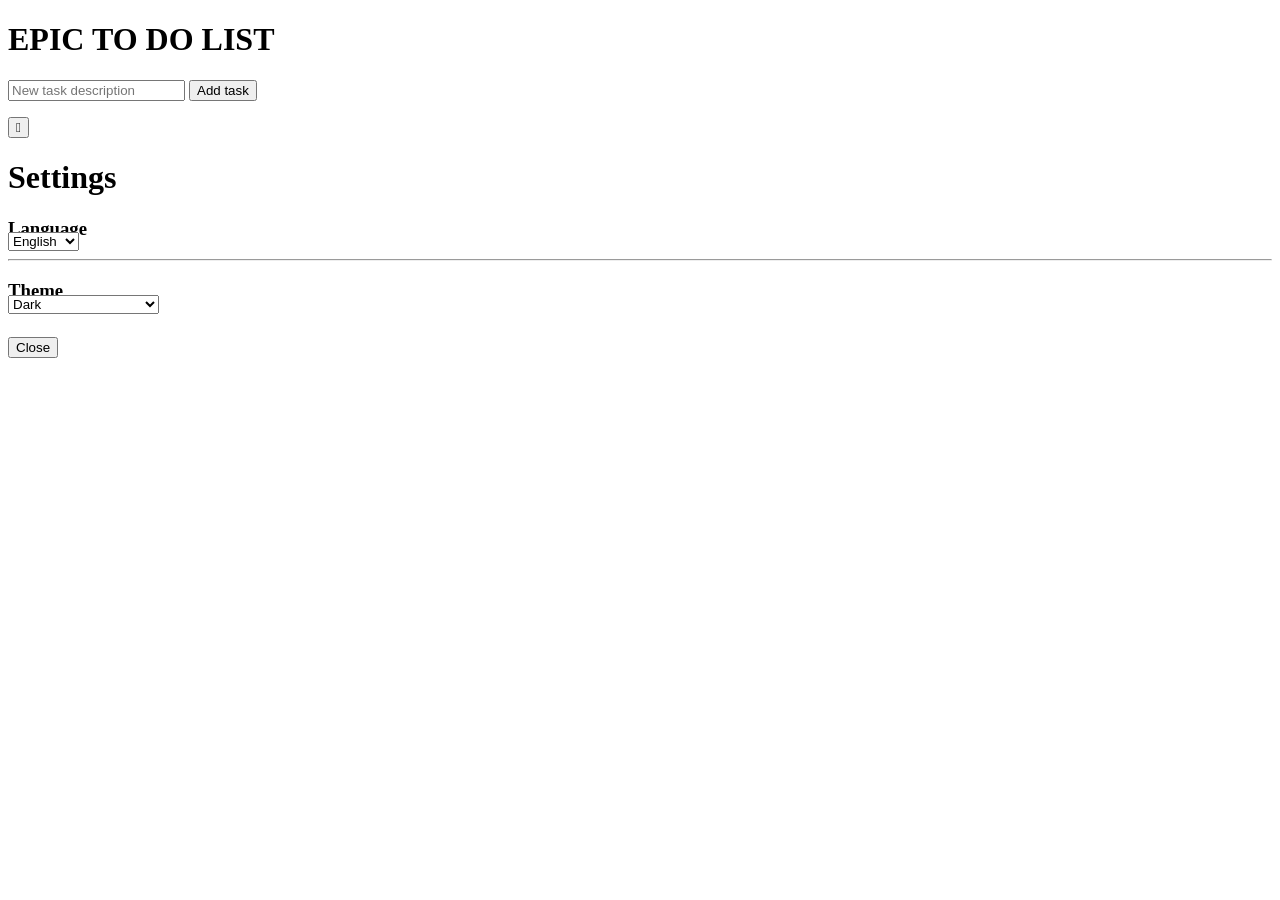
==== index.html @ b7bfa152 "j j" ====
<!DOCTYPE html>
<html lang="pl">
<head>
    <meta charset="UTF-8">
    <meta name="viewport" content="width=device-width, initial-scale=1.0">
    <title>EPIC TO DO LIST</title>
    <link rel="preload" href="FONTS/IosevkaTerm-Regular.woff2" as="font" type="woff2" crossorigin>
    <link rel="stylesheet" href="CSS/style.css">
    <link rel="stylesheet" href="CSS/function.css">
    
    <script>
        (function () {
            var themes = ['CSS/dark.css', 'CSS/light.css', 'CSS/aet.css', 'CSS/catppuccin.css', 'CSS/rosepine.css', 'CSS/galaxy.css', 'CSS/orange.css', 'CSS/winter.css', 'CSS/rampage.css', 'CSS/autumn.css'];
            var theme = 'CSS/dark.css';
            try {
                var saved = localStorage.getItem('userTheme');
                if (themes.includes(saved)) {
                    theme = saved;
                } else {
                    theme = 'CSS/dark.css';
                }
            } catch {}
            document.write('<link rel="stylesheet" href="' + theme + '" id="xtheme">');
        })();
        // to musi tu byc bo inaczej sie rozjebie
    </script>
    <script>
        checkLanguage();
    </script>
    <script>
        roundedCheck();
    </script>
    <!--kontynuacja super skryptu-->

</head>
<body>
    <div id="filter"></div>

    <div id="mainblock">
        <div class="title">
            <h1 id="mainh1">EPIC TO DO LIST</h1>
            <h4 id="randomtext"></h4>
        </div>    
        <div id="taskbox">
            <div id="newtask">
                <input type="text" placeholder="New task description" id="taskinput">
                <button onclick="addTask()" class="j">Add task</button>
            </div>

            <div id="tasks" class="tasks-round">
                <ul>

                </ul>
            </div>
        </div>    
    </div>
    <div id="bottomblock">
        <button style="cursor: pointer;" type="submit" id="settingsbtn" onclick="displaySettings()"></button>
    </div>

    <div id="settingscontainer">
        <div id="settings">
            <h1 id="settingsheadline">Settings</h1>
            <label for="lang"><h3 id="langheadline" style="margin-bottom: -2%">Language</h3><br>
                <select name="langs" id="languages">
                    <option value="eng">English</option>
                    <option value="pol">Polski</option>
                    <option value="ger">Deutsch</option>
                    <option value="jap">日本語</option>
                </select>
            </label>
            <hr class="sep">
            <label for="them"><h3 id="themeheadline" style="margin-bottom: -2%">Theme</h3><br>
                <select name="them" id="themeSelector">
                    <optgroup label="Default">
                        <option value="dark.css">Dark</option>
                        <option value="light.css">Light</option>
                    </optgroup>
                    <optgroup label="Custom">
                        <option value="CSS/aet.css">aetehs</option>
                        <option value="CSS/catppuccin.css">Catppuccin Mocha</option>
                        <option value="CSS/rosepine.css">Rose Pine</option>
                        <option value="CSS/galaxy.css">Galaxy</option>
                        <option value="CSS/orange.css">Orange juice</option>
                        <option value="CSS/winter.css">Winter sky</option>
                        <option value="CSS/rampage.css">Inhuman Rampage</option>
                        <option value="CSS/autumn.css">Autumn leaves</option>
                    </optgroup>    
                </select>
            </label>
            <br>
            <!--<label for="rounded"><input type="checkbox" id="round" name="check1" onclick="roundedCheck()"><span id="roundpar">Rounded edges</span></label>-->
            <br>
            <button style="margin-top: 5px;" onclick="undisplaySettings()">Close</button>
        </div>
    </div>
    <script src="JS/themes.js"></script>
    <script src="JS/settings.js"></script>
    <script src="JS/task.js"></script>
    <script src="JS/rndtext.js"></script> 
    <script src="JS/lang.js"></script>
    <!--<script src="JS/edges.js" defer></script>-->
</body>
</html>
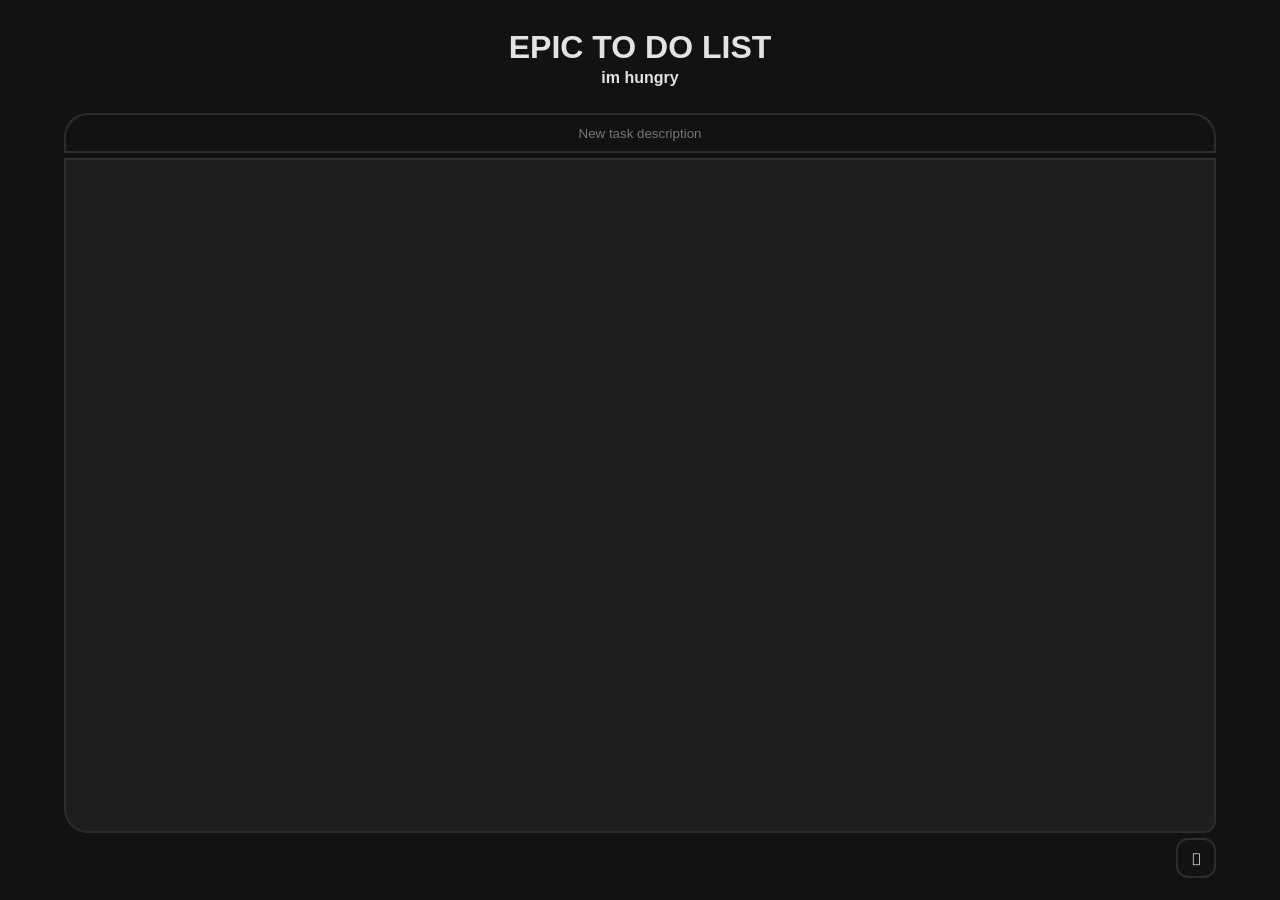
==== commit 2f3197fd: "fix fix because im stupid" ====
--- a/index.html
+++ b/index.html
@@ -73,8 +73,8 @@
             <label for="them"><h3 id="themeheadline" style="margin-bottom: -2%">Theme</h3><br>
                 <select name="them" id="themeSelector">
                     <optgroup label="Default">
-                        <option value="dark.css">Dark</option>
-                        <option value="light.css">Light</option>
+                        <option value="CSS/dark.css">Dark</option>
+                        <option value="CSS/light.css">Light</option>
                     </optgroup>
                     <optgroup label="Custom">
                         <option value="CSS/aet.css">aetehs</option>
--- a/CSS/style.css
+++ b/CSS/style.css
@@ -0,0 +1,231 @@
+
+body{
+    background-color: var(--bg);
+}
+
+/* UI 1 */
+
+#mainblock{
+    text-align: center;
+    border-radius: 0px;
+    background-color: rgba(0,0,0,0);
+    margin: auto;
+    width: 100%;
+    height: 100%;
+    flex-direction: column;
+    display: flex;
+    justify-content: center;
+    align-items: center;
+}
+#tasks{
+    background-color: var(--bg2);
+    margin: auto;
+    width: 90vw;
+    height: 75vh;
+    padding: 0px;
+    border: solid 2px var(--border);
+}
+.tasks-round{
+    border-bottom-left-radius: 24px;
+    border-bottom-right-radius: 12px;
+}
+
+#bottomblock{
+    text-align: center;
+    border-radius: 0px;
+    background-color: rgba(0,0,0,0);
+    margin: auto;
+    width: 100%;
+    height: 100%;
+    flex-direction: row-reverse;
+    display: flex;
+    padding-right: 10%;
+}
+
+/* UI 2 */
+
+li{
+    color:var(--muted-text);
+    transition-duration: 0.25s;
+}
+li:hover{
+    color: var(--text);
+}
+
+#taskinput{
+    width: 90vw;
+    height: 40px;
+    background-color: var(--bg);
+    border: solid 2px var(--border);
+    color: var(--text);
+    text-align: center;
+    font-family: inherit;
+    border-top-left-radius: 24px;
+    border-top-right-radius: 24px;
+}
+
+#taskinput:focus{
+    border: solid 2px var(--text);
+    background-color: var(--bg2);
+    outline: none;
+}
+
+/* TEXT */
+
+#mainh1{
+    color: var(--text);
+    margin-bottom: 0px;
+}
+#randomtext {
+    color: var(--text);
+    margin-top: 1%;
+
+}
+
+
+
+/* button (might be removed) */
+.j{
+    width: 5vw;
+    height: 30px !important;
+    background-color: #0B1926;
+    border: solid 2px #51736F;
+    border-radius: 0px;
+    padding: 0;
+    align-self: center;
+    transition-duration: 0.1s;
+    color:#D5FFEA;
+    display:none
+}
+
+.j:hover {
+    background-color:#253B40;
+}
+.j:active {
+    background-color: #D5FFEA;
+    border: solid 2px #D5FFEA
+}
+
+#settingsbtn{
+    margin-top: 5px;
+    background-color: var(--bg);
+    width: 40px;
+    height: 40px;
+    border: solid 2px var(--border);
+    color: var(--text);
+    cursor: pointer;
+    outline: none;
+    font-family: 'Symbols Nerd Font Mono', monospace !important;
+    transition-duration: 0.2s;
+    position: absolute;
+    right: 0;
+    margin-right: 5vw;
+    border-radius: 12px;
+}
+.button-round{
+    border-radius: 12px;
+}
+
+#settingsbtn:hover {
+    background-color: var(--bg2);
+    border: solid 2px var(--text);
+}
+
+#settingsbtn:active {
+    background-color: var(--text);
+}
+
+#settings {
+    background-color: var(--bg);
+    border: solid 2px var(--border);
+    border-radius: 24px;
+    display: none;
+    width: 300px;
+    height: 350px;
+    position: absolute;
+    transform: translate(-50%, -50%);
+    top: 50%;
+    left: 50%;
+    text-align: center;
+    z-index: 10;
+    align-items: center;
+    justify-content: center;
+    transition-duration: 0.2s;
+}
+.settings-round{
+    border-radius: 24px;
+}
+
+#settings button{
+    color: var(--text);
+    background-color: transparent;
+    border: none;
+    text-decoration: underline;
+    font-size: 18px;
+}
+#settings select{
+    -webkit-appearance: none;
+    -moz-appearance: none;
+    appearance: none;
+
+    color: var(--text);
+    background-color: var(--bg2);
+    border: none;
+    font-size: 18px;
+    width: 75%;
+    line-height: 30px;
+    text-align: center;
+    outline: none;
+}
+#settingscontainer{
+    text-align: center;
+    border-radius: 0px;
+    background-color: transparent;
+    margin: auto;
+    width: 100%;
+    height: 100%;
+    flex-direction: column;
+    display: flex;
+    color: var(--text);
+}
+
+.sep {
+    border: none;
+    border-bottom: solid 2px var(--border);
+    margin: 25px;
+    width: 80%;
+}
+
+option {
+    background-color: var(--bg2);
+    text-align: center;
+    border: none;
+}
+.opt-round{
+    border-radius: 8px;
+}
+
+optgroup {
+    background-color: var(--bg);
+}
+#rounded{
+    margin-top: 20px;
+}
+
+/* THEMES */
+
+:root {
+    --bg: #121212;
+    --bg2: #1E1E1E;
+    --border: #2D2D2D;
+    --muted-text: #a3a3a3;
+    --text: #E3E3E3;
+}
+
+[data-theme="light"] {
+    --bg: #F8F9FA;
+    --bg2: #EDF0F2;
+    --border: #DDE1E5;
+    --muted-text: #6e7275;
+    --text: #1F2429;
+}
--- a/CSS/function.css
+++ b/CSS/function.css
@@ -0,0 +1,49 @@
+* { box-sizing: border-box; font-family: "Noto Sans", sans-serif;}
+
+#newtask{
+    background-color: rgba(0,0,0,0);
+    margin: auto;
+    padding: 5px;
+}
+
+#tasks ul li {
+  overflow-wrap: break-word;
+  word-break: break-all;
+  padding-top: 5px;
+  padding-right: 20px;
+  padding-bottom: 10px;
+  padding-left: 5px;
+}
+
+ul{
+    text-align: left;
+    list-style-type: square;
+}
+
+/*temporary*/
+@import url('https://fonts.googleapis.com/css2?family=Iosevka+Charon:ital,wght@0,300;0,400;0,500;0,700;1,300;1,400;1,500;1,700&display=swap');
+@import url('https://fonts.googleapis.com/css2?family=Noto+Sans:ital,wght@0,100..900;1,100..900&display=swap');
+
+
+@font-face {
+  font-family: 'Symbols Nerd Font Mono', monospace;
+  src: url('FONTS/SymbolsNerdFontMono-Regular.ttf') format('truetype');
+  font-style: normal;
+  font-display: swap;
+}
+
+#bottomblock {
+    width: 90wv;
+}
+
+#filter {
+    display: none;
+    backdrop-filter: blur(2px);
+    background-color: rgba(0,0,0,0.1);
+    z-index: 9;
+    width: 100vw;
+    height: 100vh;
+    position: fixed;
+    top: 0;
+    left: 0;
+}
